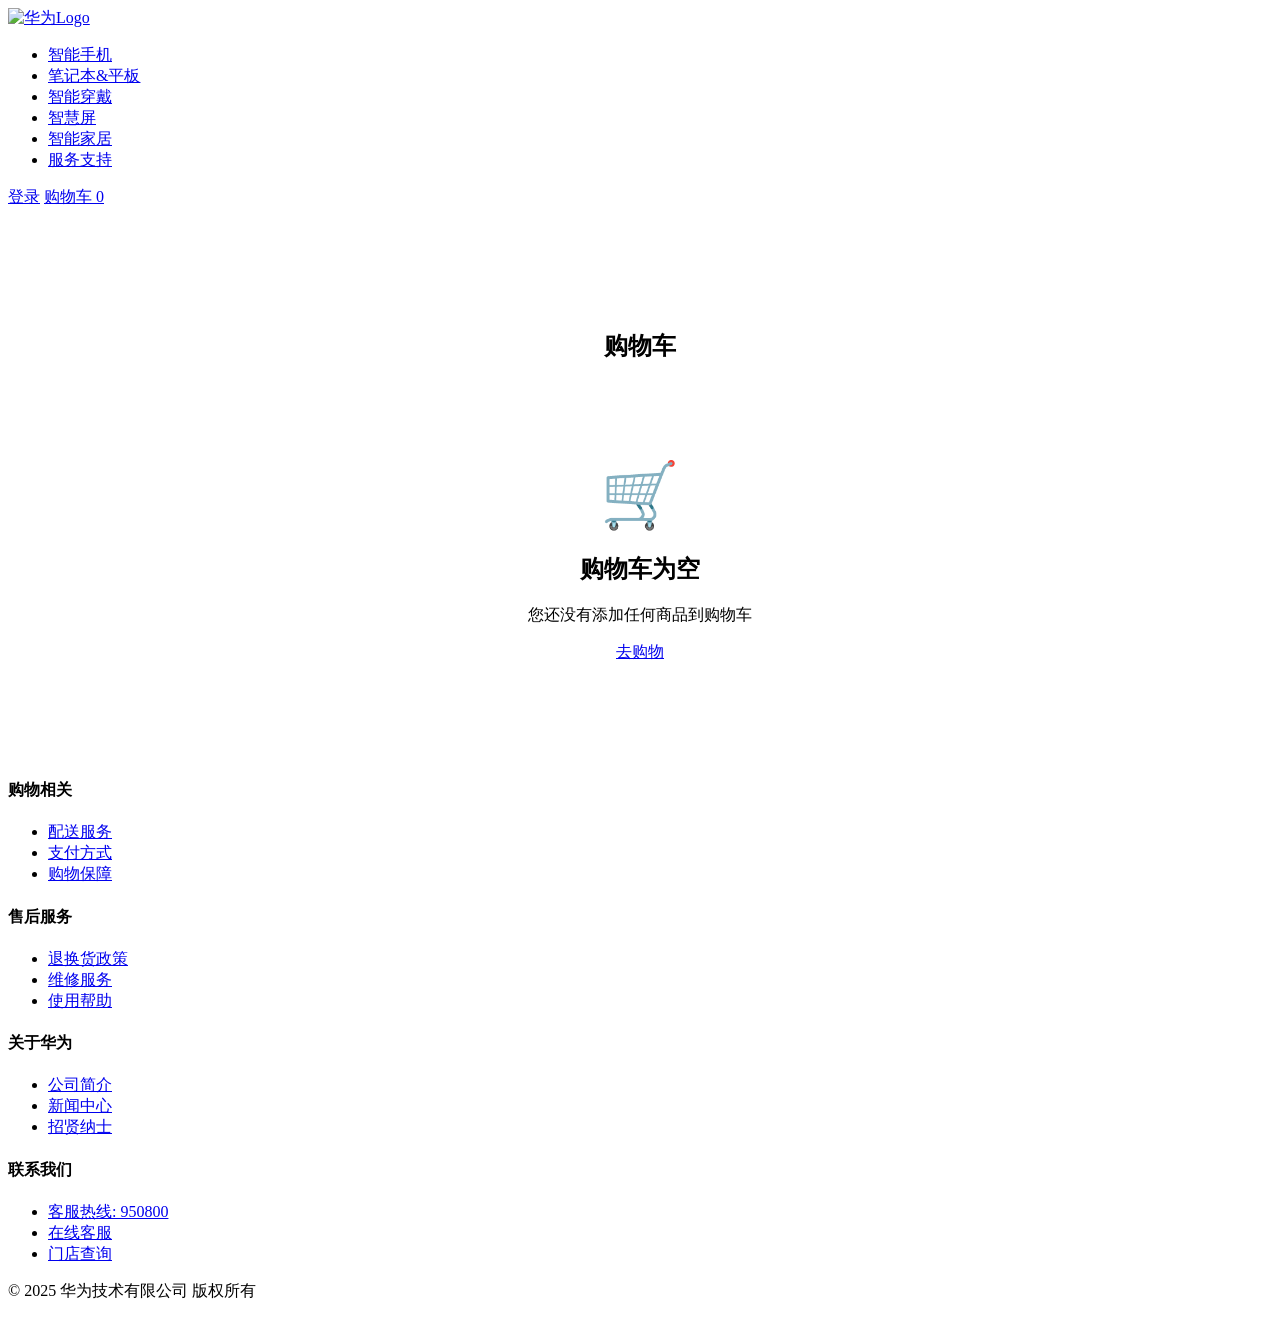
==== cart.html @ 088b1b1e "Add files via upload" ====
<!DOCTYPE html>
<html lang="zh-CN">
<head>
    <meta charset="UTF-8">
    <meta name="viewport" content="width=device-width, initial-scale=1.0">
    <title>购物车 - 华为官方商城</title>
    <link rel="stylesheet" href="css/style.css">
    <link rel="stylesheet" href="css/header.css">
    <link rel="stylesheet" href="css/responsive.css">
    <link rel="icon" href="images/favicon.ico">
    <style>
        .cart-container {
            margin-top: 70px;
            padding: 2rem 0;
        }
        
        .cart-header {
            text-align: center;
            margin-bottom: 2rem;
        }
        
        .cart-content {
            display: grid;
            grid-template-columns: 2fr 1fr;
            gap: 2rem;
        }
        
        .cart-items {
            background: white;
            border-radius: 12px;
            padding: 2rem;
            box-shadow: 0 5px 15px rgba(0,0,0,0.1);
        }
        
        .cart-item {
            display: grid;
            grid-template-columns: 100px 1fr auto auto;
            gap: 1rem;
            padding: 1.5rem 0;
            border-bottom: 1px solid #eee;
            align-items: center;
        }
        
        .cart-item:last-child {
            border-bottom: none;
        }
        
        .item-image {
            width: 100px;
            height: 100px;
            background: #f8f9fa;
            border-radius: 8px;
            display: flex;
            align-items: center;
            justify-content: center;
        }
        
        .item-image img {
            max-width: 80%;
            max-height: 80%;
            object-fit: contain;
        }
        
        .item-details h3 {
            margin-bottom: 0.5rem;
            color: #333;
        }
        
        .item-details p {
            color: #666;
            margin: 0.2rem 0;
        }
        
        .quantity-controls {
            display: flex;
            align-items: center;
            gap: 0.5rem;
        }
        
        .quantity-btn {
            width: 30px;
            height: 30px;
            border: 1px solid #ddd;
            background: white;
            border-radius: 4px;
            cursor: pointer;
            display: flex;
            align-items: center;
            justify-content: center;
        }
        
        .quantity-input {
            width: 50px;
            text-align: center;
            border: 1px solid #ddd;
            border-radius: 4px;
            padding: 0.3rem;
        }
        
        .item-price {
            font-weight: bold;
            color: #c7000a;
            font-size: 1.2rem;
        }
        
        .remove-btn {
            color: #999;
            background: none;
            border: none;
            cursor: pointer;
            font-size: 1.2rem;
        }
        
        .cart-summary {
            background: white;
            border-radius: 12px;
            padding: 2rem;
            box-shadow: 0 5px 15px rgba(0,0,0,0.1);
            height: fit-content;
            position: sticky;
            top: 100px;
        }
        
        .summary-row {
            display: flex;
            justify-content: space-between;
            margin-bottom: 1rem;
            padding-bottom: 1rem;
            border-bottom: 1px solid #eee;
        }
        
        .summary-total {
            font-size: 1.5rem;
            font-weight: bold;
            color: #c7000a;
        }
        
        .checkout-btn {
            width: 100%;
            padding: 1rem;
            background: #c7000a;
            color: white;
            border: none;
            border-radius: 8px;
            font-size: 1.1rem;
            font-weight: bold;
            cursor: pointer;
            margin-top: 1rem;
            transition: all 0.3s ease;
        }
        
        .checkout-btn:hover {
            background: #a80008;
            transform: translateY(-2px);
        }
        
        .empty-cart {
            text-align: center;
            padding: 4rem 2rem;
        }
        
        .empty-cart-icon {
            font-size: 4rem;
            margin-bottom: 1rem;
        }
    </style>
</head>
<body>
    <header class="main-header">
        <div class="container">
            <div class="logo">
                <a href="index.html">
                    <img src="images/v2-7d24d51ddb74c9416b6d4f7e353fb8a5_r.png" alt="华为Logo">
                </a>
            </div>
            <nav class="main-nav">
                <ul class="nav-list">
                    <li><a href="smartphones.html">智能手机</a></li>
                    <li><a href="laptops-tablets.html">笔记本&平板</a></li>
                    <li><a href="wearables.html">智能穿戴</a></li>
                    <li><a href="smart-screen.html">智慧屏</a></li>
                    <li><a href="smart-home.html">智能家居</a></li>
                    <li><a href="support.html">服务支持</a></li>
                </ul>
            </nav>
            <div class="header-actions">
                <a href="#" class="login-btn">登录</a>
                <a href="cart.html" class="cart-btn">购物车 <span class="cart-count">0</span></a>
            </div>
            <div class="hamburger-menu">
                <span></span>
                <span></span>
                <span></span>
            </div>
        </div>
    </header>

    <section class="cart-container">
        <div class="container">
            <div class="cart-header">
                <h1>购物车</h1>
            </div>
            
            <div id="cart-content">
                <!-- 购物车内容将通过JavaScript动态生成 -->
            </div>
        </div>
    </section>

    <footer class="main-footer">
        <div class="container">
            <div class="footer-content">
                <div class="footer-section">
                    <h4>购物相关</h4>
                    <ul>
                        <li><a href="#">配送服务</a></li>
                        <li><a href="#">支付方式</a></li>
                        <li><a href="#">购物保障</a></li>
                    </ul>
                </div>
                <div class="footer-section">
                    <h4>售后服务</h4>
                    <ul>
                        <li><a href="#">退换货政策</a></li>
                        <li><a href="#">维修服务</a></li>
                        <li><a href="#">使用帮助</a></li>
                    </ul>
                </div>
                <div class="footer-section">
                    <h4>关于华为</h4>
                    <ul>
                        <li><a href="#">公司简介</a></li>
                        <li><a href="#">新闻中心</a></li>
                        <li><a href="#">招贤纳士</a></li>
                    </ul>
                </div>
                <div class="footer-section">
                    <h4>联系我们</h4>
                    <ul>
                        <li><a href="#">客服热线: 950800</a></li>
                        <li><a href="#">在线客服</a></li>
                        <li><a href="#">门店查询</a></li>
                    </ul>
                </div>
            </div>
            <div class="footer-bottom">
                <p>&copy; 2025 华为技术有限公司 版权所有</p>
            </div>
        </div>
    </footer>

    <script>
        // 购物车功能
        let cartItems = JSON.parse(localStorage.getItem('huawei_cart')) || [];
        
        function renderCart() {
            const cartContent = document.getElementById('cart-content');
            
            if (cartItems.length === 0) {
                cartContent.innerHTML = `
                    <div class="empty-cart">
                        <div class="empty-cart-icon">🛒</div>
                        <h2>购物车为空</h2>
                        <p>您还没有添加任何商品到购物车</p>
                        <a href="smartphones.html" class="cta-button" style="margin-top: 1rem;">去购物</a>
                    </div>
                `;
                return;
            }
            
            let itemsHTML = '';
            let subtotal = 0;
            
            cartItems.forEach((item, index) => {
                const itemTotal = item.price * item.quantity;
                subtotal += itemTotal;
                
                itemsHTML += `
                    <div class="cart-item">
                        <div class="item-image">
                            <img src="${item.image}" alt="${item.name}">
                        </div>
                        <div class="item-details">
                            <h3>${item.name}</h3>
                            <p>颜色：${item.color}</p>
                            <p>版本：${item.config}</p>
                        </div>
                        <div class="quantity-controls">
                            <button class="quantity-btn" onclick="updateQuantity(${index}, -1)">-</button>
                            <input type="number" class="quantity-input" value="${item.quantity}" min="1" onchange="updateQuantityInput(${index}, this.value)">
                            <button class="quantity-btn" onclick="updateQuantity(${index}, 1)">+</button>
                        </div>
                        <div class="item-price">¥${itemTotal}</div>
                        <button class="remove-btn" onclick="removeItem(${index})">×</button>
                    </div>
                `;
            });
            
            cartContent.innerHTML = `
                <div class="cart-content">
                    <div class="cart-items">
                        ${itemsHTML}
                    </div>
                    <div class="cart-summary">
                        <h3>订单摘要</h3>
                        <div class="summary-row">
                            <span>小计</span>
                            <span>¥${subtotal}</span>
                        </div>
                        <div class="summary-row">
                            <span>运费</span>
                            <span>免费</span>
                        </div>
                        <div class="summary-row">
                            <span>优惠</span>
                            <span>-¥0</span>
                        </div>
                        <div class="summary-row summary-total">
                            <span>总计</span>
                            <span>¥${subtotal}</span>
                        </div>
                        <button class="checkout-btn" onclick="checkout()">立即结算</button>
                        <div style="text-align: center; margin-top: 1rem;">
                            <a href="smartphones.html" style="color: #666; text-decoration: none;">继续购物</a>
                        </div>
                    </div>
                </div>
            `;
            
            updateCartCount();
        }
        
        function updateQuantity(index, change) {
            const newQuantity = cartItems[index].quantity + change;
            if (newQuantity < 1) return;
            
            cartItems[index].quantity = newQuantity;
            localStorage.setItem('huawei_cart', JSON.stringify(cartItems));
            renderCart();
        }
        
        function updateQuantityInput(index, value) {
            const newQuantity = parseInt(value);
            if (newQuantity < 1) return;
            
            cartItems[index].quantity = newQuantity;
            localStorage.setItem('huawei_cart', JSON.stringify(cartItems));
            renderCart();
        }
        
        function removeItem(index) {
            cartItems.splice(index, 1);
            localStorage.setItem('huawei_cart', JSON.stringify(cartItems));
            renderCart();
        }
        
        function checkout() {
            alert('结算功能将在实际项目中实现');
            // 实际项目中这里会跳转到结算页面
        }
        
        function updateCartCount() {
            const totalItems = cartItems.reduce((total, item) => total + item.quantity, 0);
            document.querySelector('.cart-count').textContent = totalItems;
        }
        
        // 初始化页面
        document.addEventListener('DOMContentLoaded', function() {
            renderCart();
        });
    </script>
</body>
</html>
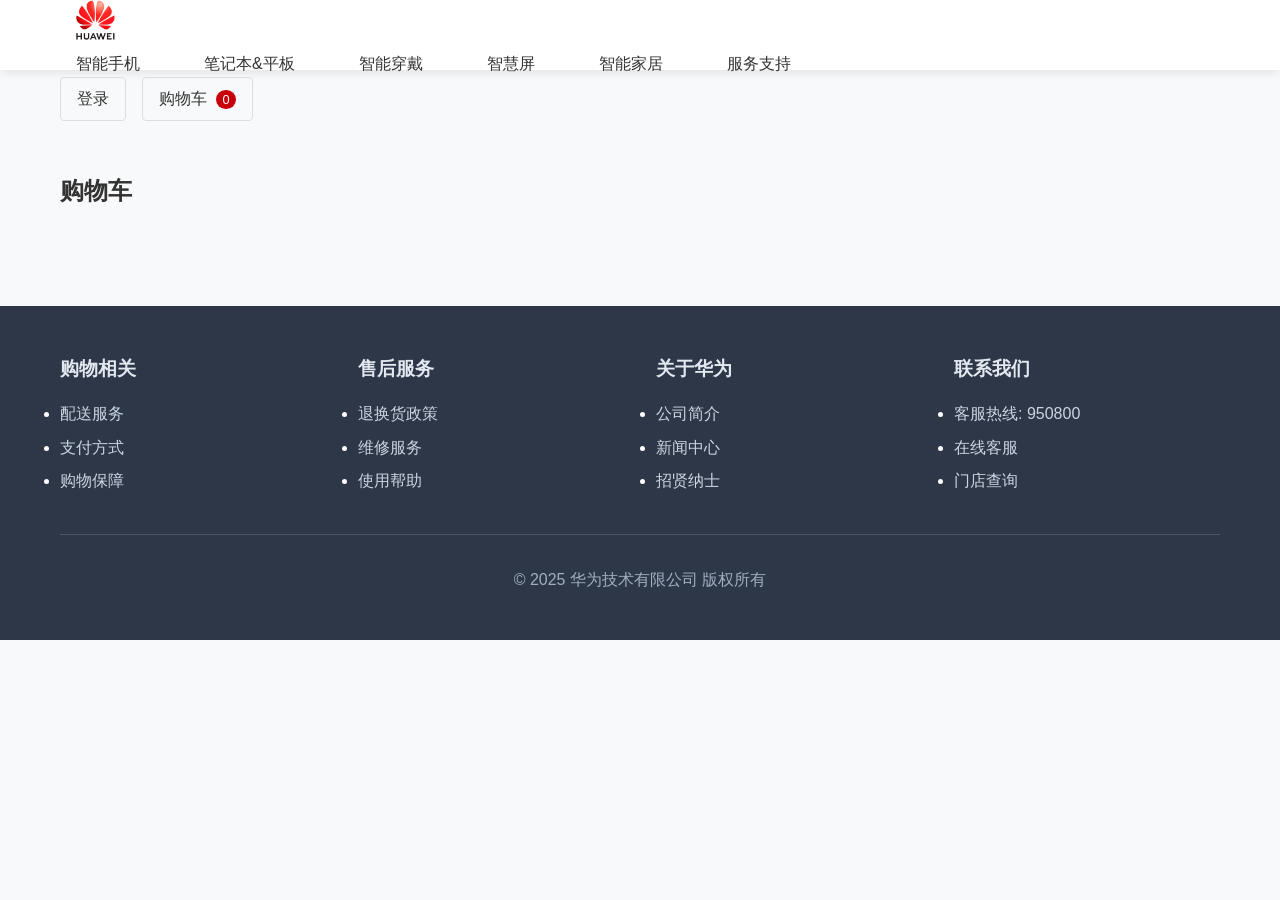
==== commit 33061436: "Update cart.html" ====
--- a/cart.html
+++ b/cart.html
@@ -9,160 +9,13 @@
     <link rel="stylesheet" href="css/responsive.css">
     <link rel="icon" href="images/favicon.ico">
     <style>
+        /* 购物车页面样式保持不变 */
         .cart-container {
             margin-top: 70px;
             padding: 2rem 0;
         }
         
-        .cart-header {
-            text-align: center;
-            margin-bottom: 2rem;
-        }
-        
-        .cart-content {
-            display: grid;
-            grid-template-columns: 2fr 1fr;
-            gap: 2rem;
-        }
-        
-        .cart-items {
-            background: white;
-            border-radius: 12px;
-            padding: 2rem;
-            box-shadow: 0 5px 15px rgba(0,0,0,0.1);
-        }
-        
-        .cart-item {
-            display: grid;
-            grid-template-columns: 100px 1fr auto auto;
-            gap: 1rem;
-            padding: 1.5rem 0;
-            border-bottom: 1px solid #eee;
-            align-items: center;
-        }
-        
-        .cart-item:last-child {
-            border-bottom: none;
-        }
-        
-        .item-image {
-            width: 100px;
-            height: 100px;
-            background: #f8f9fa;
-            border-radius: 8px;
-            display: flex;
-            align-items: center;
-            justify-content: center;
-        }
-        
-        .item-image img {
-            max-width: 80%;
-            max-height: 80%;
-            object-fit: contain;
-        }
-        
-        .item-details h3 {
-            margin-bottom: 0.5rem;
-            color: #333;
-        }
-        
-        .item-details p {
-            color: #666;
-            margin: 0.2rem 0;
-        }
-        
-        .quantity-controls {
-            display: flex;
-            align-items: center;
-            gap: 0.5rem;
-        }
-        
-        .quantity-btn {
-            width: 30px;
-            height: 30px;
-            border: 1px solid #ddd;
-            background: white;
-            border-radius: 4px;
-            cursor: pointer;
-            display: flex;
-            align-items: center;
-            justify-content: center;
-        }
-        
-        .quantity-input {
-            width: 50px;
-            text-align: center;
-            border: 1px solid #ddd;
-            border-radius: 4px;
-            padding: 0.3rem;
-        }
-        
-        .item-price {
-            font-weight: bold;
-            color: #c7000a;
-            font-size: 1.2rem;
-        }
-        
-        .remove-btn {
-            color: #999;
-            background: none;
-            border: none;
-            cursor: pointer;
-            font-size: 1.2rem;
-        }
-        
-        .cart-summary {
-            background: white;
-            border-radius: 12px;
-            padding: 2rem;
-            box-shadow: 0 5px 15px rgba(0,0,0,0.1);
-            height: fit-content;
-            position: sticky;
-            top: 100px;
-        }
-        
-        .summary-row {
-            display: flex;
-            justify-content: space-between;
-            margin-bottom: 1rem;
-            padding-bottom: 1rem;
-            border-bottom: 1px solid #eee;
-        }
-        
-        .summary-total {
-            font-size: 1.5rem;
-            font-weight: bold;
-            color: #c7000a;
-        }
-        
-        .checkout-btn {
-            width: 100%;
-            padding: 1rem;
-            background: #c7000a;
-            color: white;
-            border: none;
-            border-radius: 8px;
-            font-size: 1.1rem;
-            font-weight: bold;
-            cursor: pointer;
-            margin-top: 1rem;
-            transition: all 0.3s ease;
-        }
-        
-        .checkout-btn:hover {
-            background: #a80008;
-            transform: translateY(-2px);
-        }
-        
-        .empty-cart {
-            text-align: center;
-            padding: 4rem 2rem;
-        }
-        
-        .empty-cart-icon {
-            font-size: 4rem;
-            margin-bottom: 1rem;
-        }
+        /* ... 其他购物车样式保持不变 ... */
     </style>
 </head>
 <body>
@@ -184,7 +37,7 @@
                 </ul>
             </nav>
             <div class="header-actions">
-                <a href="#" class="login-btn">登录</a>
+                <a href="login.html" class="login-btn">登录</a>
                 <a href="cart.html" class="cart-btn">购物车 <span class="cart-count">0</span></a>
             </div>
             <div class="hamburger-menu">
@@ -249,125 +102,6 @@
         </div>
     </footer>
 
-    <script>
-        // 购物车功能
-        let cartItems = JSON.parse(localStorage.getItem('huawei_cart')) || [];
-        
-        function renderCart() {
-            const cartContent = document.getElementById('cart-content');
-            
-            if (cartItems.length === 0) {
-                cartContent.innerHTML = `
-                    <div class="empty-cart">
-                        <div class="empty-cart-icon">🛒</div>
-                        <h2>购物车为空</h2>
-                        <p>您还没有添加任何商品到购物车</p>
-                        <a href="smartphones.html" class="cta-button" style="margin-top: 1rem;">去购物</a>
-                    </div>
-                `;
-                return;
-            }
-            
-            let itemsHTML = '';
-            let subtotal = 0;
-            
-            cartItems.forEach((item, index) => {
-                const itemTotal = item.price * item.quantity;
-                subtotal += itemTotal;
-                
-                itemsHTML += `
-                    <div class="cart-item">
-                        <div class="item-image">
-                            <img src="${item.image}" alt="${item.name}">
-                        </div>
-                        <div class="item-details">
-                            <h3>${item.name}</h3>
-                            <p>颜色：${item.color}</p>
-                            <p>版本：${item.config}</p>
-                        </div>
-                        <div class="quantity-controls">
-                            <button class="quantity-btn" onclick="updateQuantity(${index}, -1)">-</button>
-                            <input type="number" class="quantity-input" value="${item.quantity}" min="1" onchange="updateQuantityInput(${index}, this.value)">
-                            <button class="quantity-btn" onclick="updateQuantity(${index}, 1)">+</button>
-                        </div>
-                        <div class="item-price">¥${itemTotal}</div>
-                        <button class="remove-btn" onclick="removeItem(${index})">×</button>
-                    </div>
-                `;
-            });
-            
-            cartContent.innerHTML = `
-                <div class="cart-content">
-                    <div class="cart-items">
-                        ${itemsHTML}
-                    </div>
-                    <div class="cart-summary">
-                        <h3>订单摘要</h3>
-                        <div class="summary-row">
-                            <span>小计</span>
-                            <span>¥${subtotal}</span>
-                        </div>
-                        <div class="summary-row">
-                            <span>运费</span>
-                            <span>免费</span>
-                        </div>
-                        <div class="summary-row">
-                            <span>优惠</span>
-                            <span>-¥0</span>
-                        </div>
-                        <div class="summary-row summary-total">
-                            <span>总计</span>
-                            <span>¥${subtotal}</span>
-                        </div>
-                        <button class="checkout-btn" onclick="checkout()">立即结算</button>
-                        <div style="text-align: center; margin-top: 1rem;">
-                            <a href="smartphones.html" style="color: #666; text-decoration: none;">继续购物</a>
-                        </div>
-                    </div>
-                </div>
-            `;
-            
-            updateCartCount();
-        }
-        
-        function updateQuantity(index, change) {
-            const newQuantity = cartItems[index].quantity + change;
-            if (newQuantity < 1) return;
-            
-            cartItems[index].quantity = newQuantity;
-            localStorage.setItem('huawei_cart', JSON.stringify(cartItems));
-            renderCart();
-        }
-        
-        function updateQuantityInput(index, value) {
-            const newQuantity = parseInt(value);
-            if (newQuantity < 1) return;
-            
-            cartItems[index].quantity = newQuantity;
-            localStorage.setItem('huawei_cart', JSON.stringify(cartItems));
-            renderCart();
-        }
-        
-        function removeItem(index) {
-            cartItems.splice(index, 1);
-            localStorage.setItem('huawei_cart', JSON.stringify(cartItems));
-            renderCart();
-        }
-        
-        function checkout() {
-            alert('结算功能将在实际项目中实现');
-            // 实际项目中这里会跳转到结算页面
-        }
-        
-        function updateCartCount() {
-            const totalItems = cartItems.reduce((total, item) => total + item.quantity, 0);
-            document.querySelector('.cart-count').textContent = totalItems;
-        }
-        
-        // 初始化页面
-        document.addEventListener('DOMContentLoaded', function() {
-            renderCart();
-        });
-    </script>
+    <script src="js/script.js"></script>
 </body>
-</html>+</html>
--- a/css/style.css
+++ b/css/style.css
@@ -0,0 +1,232 @@
+/* 基础样式 */
+* { margin: 0; padding: 0; box-sizing: border-box; }
+body { 
+    font-family: Arial, sans-serif; 
+    line-height: 1.6;
+    color: #333;
+    background: #f8f9fa;
+    padding-top: 70px;
+}
+.container { 
+    max-width: 1200px; 
+    margin: 0 auto; 
+    padding: 0 20px; 
+}
+
+/* 头部样式 */
+.main-header {
+    background: white;
+    box-shadow: 0 2px 10px rgba(0,0,0,0.1);
+    position: fixed;
+    top: 0;
+    width: 100%;
+    z-index: 1000;
+    height: 70px;
+}
+.header-container {
+    display: flex;
+    align-items: center;
+    justify-content: space-between;
+    height: 70px;
+}
+.logo { 
+    font-size: 24px; 
+    font-weight: bold; 
+    color: #c7000a; 
+}
+.nav-list { 
+    display: flex; 
+    list-style: none; 
+    gap: 2rem; 
+}
+.nav-list a { 
+    text-decoration: none; 
+    color: #333; 
+    font-weight: 500; 
+    transition: color 0.3s;
+}
+.nav-list a:hover { 
+    color: #c7000a; 
+}
+.nav-list a.active {
+    color: #c7000a;
+    font-weight: bold;
+}
+.header-actions { 
+    display: flex; 
+    gap: 1rem; 
+}
+.login-btn, .cart-btn {
+    padding: 8px 16px;
+    text-decoration: none;
+    border: 1px solid #ddd;
+    border-radius: 4px;
+    color: #333;
+    transition: all 0.3s;
+}
+.login-btn:hover, .cart-btn:hover {
+    border-color: #c7000a;
+    color: #c7000a;
+}
+
+/* 主横幅 */
+.hero-banner {
+    background: linear-gradient(135deg, #c7000a 0%, #a80008 100%);
+    color: white;
+    padding: 4rem 2rem;
+    border-radius: 12px;
+    text-align: center;
+    margin: 2rem 0;
+}
+.hero-banner h1 {
+    font-size: 3rem;
+    margin-bottom: 1rem;
+}
+.hero-banner p {
+    font-size: 1.2rem;
+    margin-bottom: 2rem;
+    opacity: 0.9;
+}
+.cta-button {
+    display: inline-block;
+    background: white;
+    color: #c7000a;
+    padding: 12px 24px;
+    border-radius: 6px;
+    font-weight: 600;
+    transition: all 0.3s;
+}
+.cta-button:hover {
+    transform: translateY(-2px);
+    box-shadow: 0 5px 15px rgba(0,0,0,0.2);
+}
+
+/* 产品网格 */
+.section-title {
+    text-align: center;
+    font-size: 2.5rem;
+    margin: 3rem 0 2rem;
+    color: #333;
+}
+.products-grid {
+    display: grid;
+    grid-template-columns: repeat(auto-fit, minmax(280px, 1fr));
+    gap: 2rem;
+    margin: 2rem 0;
+}
+.product-card {
+    background: white;
+    border-radius: 12px;
+    overflow: hidden;
+    box-shadow: 0 5px 15px rgba(0,0,0,0.1);
+    transition: all 0.3s;
+}
+.product-card:hover {
+    transform: translateY(-5px);
+    box-shadow: 0 10px 25px rgba(0,0,0,0.15);
+}
+.product-image {
+    width: 100%;
+    height: 200px;
+    background: linear-gradient(135deg, #f8f9fa, #e9ecef);
+    display: flex;
+    align-items: center;
+    justify-content: center;
+}
+.product-image img {
+    max-width: 80%;
+    max-height: 80%;
+    object-fit: contain;
+}
+.product-info {
+    padding: 1.5rem;
+}
+.product-info h3 {
+    margin-bottom: 0.5rem;
+    color: #333;
+    font-size: 1.3rem;
+}
+.product-info p {
+    color: #666;
+    margin-bottom: 1rem;
+    line-height: 1.5;
+}
+.price {
+    font-size: 1.5rem;
+    color: #c7000a;
+    font-weight: bold;
+    margin-bottom: 1rem;
+}
+
+/* 页脚 */
+.main-footer {
+    background: #2d3748;
+    color: white;
+    padding: 3rem 0;
+    margin-top: 4rem;
+}
+.footer-content {
+    display: grid;
+    grid-template-columns: repeat(auto-fit, minmax(200px, 1fr));
+    gap: 2rem;
+}
+.footer-section h4 {
+    margin-bottom: 1rem;
+    color: #e2e8f0;
+    font-size: 1.2rem;
+}
+.footer-section li {
+    margin-bottom: 0.5rem;
+}
+.footer-section a {
+    color: #cbd5e0;
+    text-decoration: none;
+    transition: color 0.3s;
+}
+.footer-section a:hover {
+    color: white;
+}
+.footer-bottom {
+    border-top: 1px solid #4a5568;
+    margin-top: 2rem;
+    padding-top: 2rem;
+    text-align: center;
+    color: #a0aec0;
+}
+
+/* 响应式设计 */
+@media (max-width: 768px) {
+    .nav-list {
+        gap: 1rem;
+    }
+    .nav-list a {
+        padding: 0.3rem 0.7rem;
+        font-size: 0.9rem;
+    }
+    .hero-banner h1 {
+        font-size: 2rem;
+    }
+    .hero-banner p {
+        font-size: 1rem;
+    }
+    .section-title {
+        font-size: 2rem;
+    }
+}
+
+@media (max-width: 480px) {
+    .header-container {
+        flex-direction: column;
+        height: auto;
+        padding: 1rem 0;
+    }
+    .nav-list {
+        margin: 1rem 0;
+        flex-wrap: wrap;
+        justify-content: center;
+    }
+    body {
+        padding-top: 120px;
+    }
+}
+Add style.css
--- a/css/header.css
+++ b/css/header.css
@@ -0,0 +1,152 @@
+/* 头部导航专用样式 */
+.main-header {
+    background: white;
+    box-shadow: 0 2px 10px rgba(0,0,0,0.1);
+    position: fixed;
+    top: 0;
+    width: 100%;
+    z-index: 1000;
+    height: 70px;
+}
+
+.header-container {
+    max-width: 1200px;
+    margin: 0 auto;
+    padding: 0 20px;
+    display: flex;
+    align-items: center;
+    justify-content: space-between;
+    height: 70px;
+}
+
+.logo {
+    font-size: 24px;
+    font-weight: bold;
+    color: #c7000a;
+}
+
+.logo img {
+    height: 40px;
+    width: auto;
+    transition: transform 0.3s;
+}
+
+.logo img:hover {
+    transform: scale(1.05);
+}
+
+.nav-list {
+    display: flex;
+    list-style: none;
+    gap: 2rem;
+}
+
+.nav-list a {
+    text-decoration: none;
+    color: #333;
+    font-weight: 500;
+    transition: all 0.3s;
+    padding: 0.5rem 1rem;
+    border-radius: 4px;
+    position: relative;
+}
+
+.nav-list a:hover {
+    color: #c7000a;
+    background: rgba(199, 0, 10, 0.05);
+}
+
+.nav-list a.active {
+    color: #c7000a;
+    background: rgba(199, 0, 10, 0.1);
+    font-weight: 600;
+}
+
+.nav-list a.active::after {
+    content: '';
+    position: absolute;
+    bottom: -2px;
+    left: 1rem;
+    right: 1rem;
+    height: 2px;
+    background: #c7000a;
+}
+
+.header-actions {
+    display: flex;
+    gap: 1rem;
+    align-items: center;
+}
+
+.login-btn, .cart-btn {
+    padding: 8px 16px;
+    text-decoration: none;
+    border: 1px solid #ddd;
+    border-radius: 4px;
+    color: #333;
+    transition: all 0.3s;
+    font-weight: 500;
+}
+
+.login-btn:hover, .cart-btn:hover {
+    border-color: #c7000a;
+    color: #c7000a;
+    transform: translateY(-1px);
+}
+
+.cart-count {
+    background: #c7000a;
+    color: white;
+    border-radius: 50%;
+    padding: 2px 6px;
+    font-size: 0.8rem;
+    margin-left: 5px;
+}
+
+/* 汉堡菜单（移动端） */
+.hamburger-menu {
+    display: none;
+    flex-direction: column;
+    gap: 4px;
+    cursor: pointer;
+}
+
+.hamburger-menu span {
+    width: 25px;
+    height: 3px;
+    background: #333;
+    transition: all 0.3s;
+}
+
+/* 移动端导航 */
+@media (max-width: 768px) {
+    .nav-list {
+        display: none;
+        position: absolute;
+        top: 100%;
+        left: 0;
+        right: 0;
+        background: white;
+        flex-direction: column;
+        padding: 1rem;
+        box-shadow: 0 5px 15px rgba(0,0,0,0.1);
+    }
+    
+    .nav-list.active {
+        display: flex;
+    }
+    
+    .hamburger-menu {
+        display: flex;
+    }
+    
+    .header-actions {
+        gap: 0.5rem;
+    }
+    
+    .login-btn, .cart-btn {
+        padding: 6px 12px;
+        font-size: 0.9rem;
+    }
+}
+Add header styles
--- a/css/responsive.css
+++ b/css/responsive.css
@@ -0,0 +1,212 @@
+/* 响应式设计 */
+/* 手机端样式 */
+@media (max-width: 768px) {
+    /* 通用容器调整 */
+    .container {
+        padding: 0 15px;
+    }
+    
+    /* 产品网格调整 */
+    .products-grid {
+        grid-template-columns: repeat(auto-fit, minmax(250px, 1fr));
+        gap: 1.5rem;
+    }
+    
+    .product-card {
+        margin-bottom: 1rem;
+    }
+    
+    /* 文字大小调整 */
+    .section-title {
+        font-size: 2rem;
+        margin: 2rem 0 1.5rem;
+    }
+    
+    .product-info h3 {
+        font-size: 1.2rem;
+    }
+    
+    .price {
+        font-size: 1.3rem;
+    }
+    
+    /* 页脚调整 */
+    .footer-content {
+        grid-template-columns: 1fr;
+        gap: 2rem;
+        text-align: center;
+    }
+    
+    .footer-section {
+        margin-bottom: 1rem;
+    }
+    
+    /* 表单元素调整 */
+    .form-input {
+        padding: 0.8rem;
+    }
+    
+    .cta-button {
+        padding: 10px 20px;
+        font-size: 1rem;
+    }
+    
+    /* 登录卡片调整 */
+    .login-card {
+        padding: 2rem 1.5rem;
+        margin: 0 1rem;
+    }
+    
+    /* 购物车调整 */
+    .cart-content {
+        grid-template-columns: 1fr;
+        gap: 1.5rem;
+    }
+    
+    .cart-item {
+        grid-template-columns: 80px 1fr auto;
+        gap: 0.8rem;
+        padding: 1rem 0;
+    }
+    
+    .item-image {
+        width: 80px;
+        height: 80px;
+    }
+}
+
+/* 小屏手机样式 */
+@media (max-width: 480px) {
+    /* 更小的产品网格 */
+    .products-grid {
+        grid-template-columns: 1fr;
+        gap: 1rem;
+    }
+    
+    /* 文字进一步缩小 */
+    .section-title {
+        font-size: 1.8rem;
+    }
+    
+    .hero-banner h1 {
+        font-size: 2rem;
+    }
+    
+    .hero-banner p {
+        font-size: 1rem;
+    }
+    
+    /* 导航进一步调整 */
+    .nav-list {
+        gap: 0.5rem;
+    }
+    
+    .nav-list a {
+        padding: 0.3rem 0.7rem;
+        font-size: 0.9rem;
+    }
+    
+    /* 按钮调整 */
+    .cta-button {
+        padding: 8px 16px;
+        font-size: 0.9rem;
+    }
+    
+    /* 登录表单调整 */
+    .login-card {
+        padding: 1.5rem 1rem;
+    }
+    
+    .social-login {
+        flex-direction: column;
+    }
+    
+    .remember-forgot {
+        flex-direction: column;
+        align-items: flex-start;
+        gap: 1rem;
+    }
+    
+    /* 购物车项目调整 */
+    .cart-item {
+        grid-template-columns: 60px 1fr;
+        grid-template-rows: auto auto;
+        gap: 0.5rem;
+    }
+    
+    .quantity-controls {
+        grid-column: 1 / -1;
+        justify-content: center;
+        margin-top: 0.5rem;
+    }
+    
+    .item-price {
+        text-align: right;
+    }
+}
+
+/* 平板端样式 */
+@media (min-width: 769px) and (max-width: 1024px) {
+    .products-grid {
+        grid-template-columns: repeat(auto-fit, minmax(250px, 1fr));
+        gap: 1.5rem;
+    }
+    
+    .container {
+        padding: 0 30px;
+    }
+    
+    .nav-list {
+        gap: 1.5rem;
+    }
+}
+
+/* 大屏显示器样式 */
+@media (min-width: 1200px) {
+    .container {
+        max-width: 1200px;
+    }
+}
+
+/* 打印样式 */
+@media print {
+    .main-header,
+    .main-footer,
+    .cta-button {
+        display: none;
+    }
+    
+    body {
+        padding-top: 0;
+        background: white;
+        color: black;
+    }
+    
+    .product-card {
+        break-inside: avoid;
+        box-shadow: none;
+        border: 1px solid #ddd;
+    }
+}
+
+/* 高对比度模式支持 */
+@media (prefers-contrast: high) {
+    .product-card {
+        border: 2px solid #000;
+    }
+    
+    .cta-button {
+        background: #000;
+        color: #fff;
+        border: 2px solid #000;
+    }
+}
+
+/* 减少动画模式 */
+@media (prefers-reduced-motion: reduce) {
+    * {
+        animation-duration: 0.01ms !important;
+        animation-iteration-count: 1 !important;
+        transition-duration: 0.01ms !important;
+    }
+}
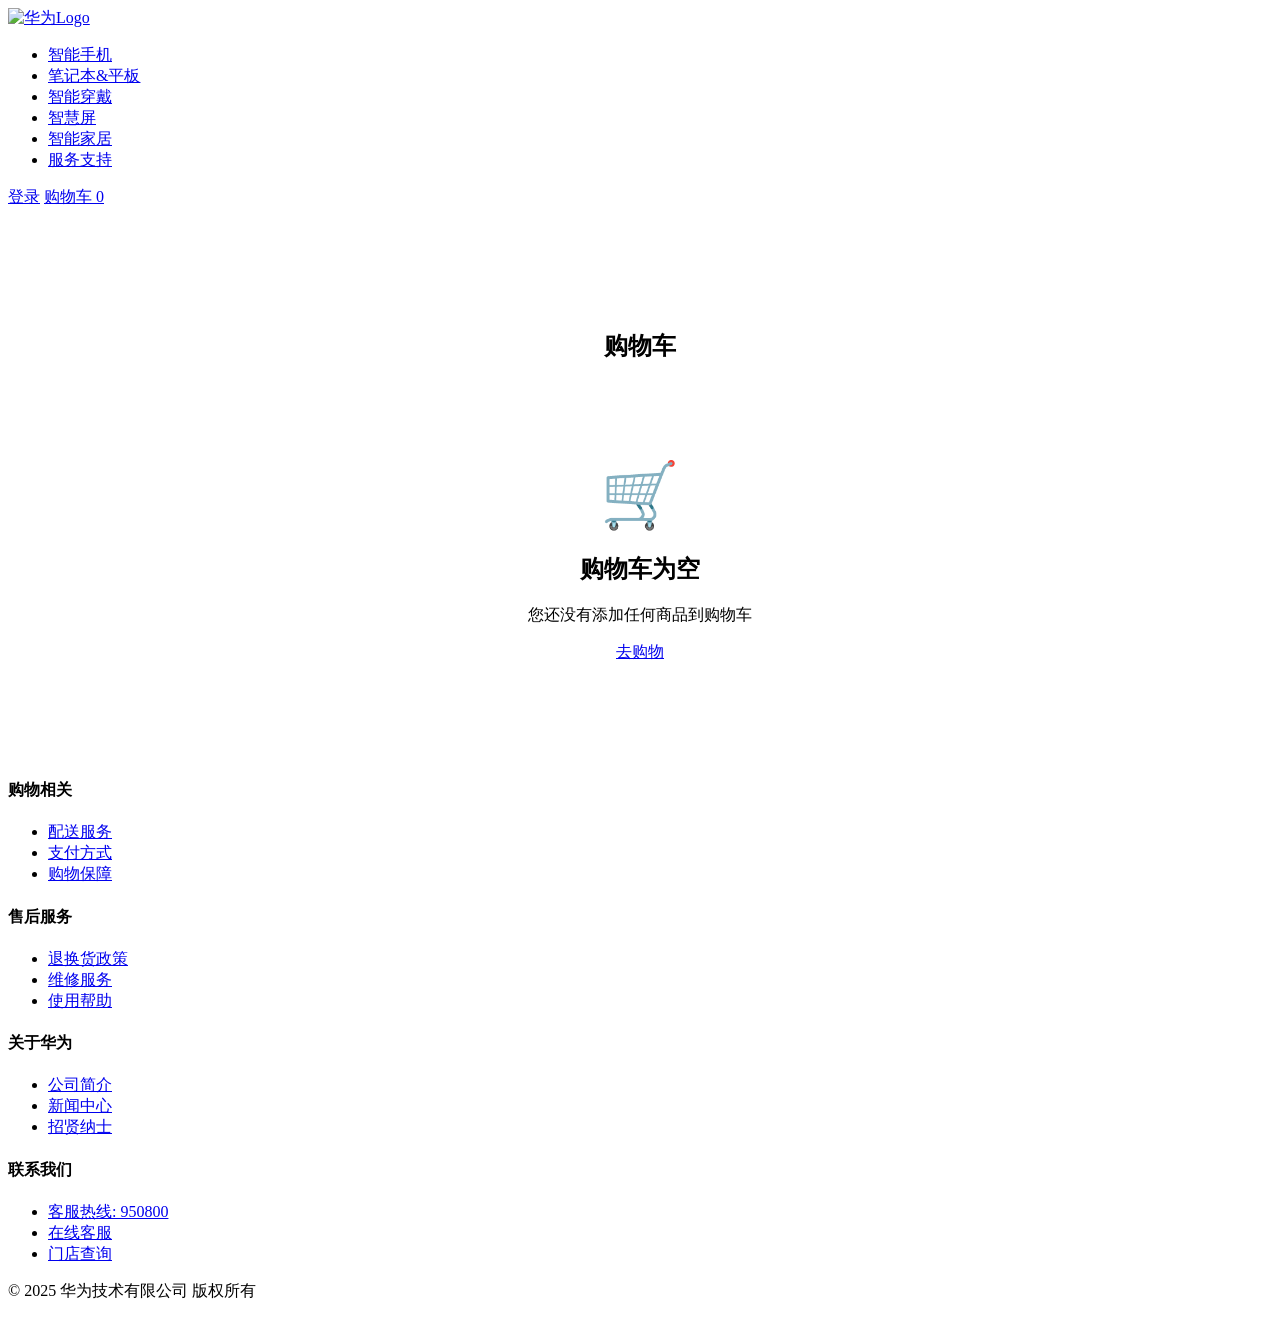
==== commit 09cb2e21: "Update cart.html" ====
--- a/cart.html
+++ b/cart.html
@@ -4,18 +4,163 @@
     <meta charset="UTF-8">
     <meta name="viewport" content="width=device-width, initial-scale=1.0">
     <title>购物车 - 华为官方商城</title>
-    <link rel="stylesheet" href="css/style.css">
-    <link rel="stylesheet" href="css/header.css">
-    <link rel="stylesheet" href="css/responsive.css">
-    <link rel="icon" href="images/favicon.ico">
+    <link rel="stylesheet" href="/myweb/main.css">
+    <link rel="icon" href="/myweb/images/favicon.ico">
     <style>
-        /* 购物车页面样式保持不变 */
         .cart-container {
             margin-top: 70px;
             padding: 2rem 0;
         }
         
-        /* ... 其他购物车样式保持不变 ... */
+        .cart-header {
+            text-align: center;
+            margin-bottom: 2rem;
+        }
+        
+        .cart-content {
+            display: grid;
+            grid-template-columns: 2fr 1fr;
+            gap: 2rem;
+        }
+        
+        .cart-items {
+            background: white;
+            border-radius: 12px;
+            padding: 2rem;
+            box-shadow: 0 5px 15px rgba(0,0,0,0.1);
+        }
+        
+        .cart-item {
+            display: grid;
+            grid-template-columns: 100px 1fr auto auto;
+            gap: 1rem;
+            padding: 1.5rem 0;
+            border-bottom: 1px solid #eee;
+            align-items: center;
+        }
+        
+        .cart-item:last-child {
+            border-bottom: none;
+        }
+        
+        .item-image {
+            width: 100px;
+            height: 100px;
+            background: #f8f9fa;
+            border-radius: 8px;
+            display: flex;
+            align-items: center;
+            justify-content: center;
+        }
+        
+        .item-image img {
+            max-width: 80%;
+            max-height: 80%;
+            object-fit: contain;
+        }
+        
+        .item-details h3 {
+            margin-bottom: 0.5rem;
+            color: #333;
+        }
+        
+        .item-details p {
+            color: #666;
+            margin: 0.2rem 0;
+        }
+        
+        .quantity-controls {
+            display: flex;
+            align-items: center;
+            gap: 0.5rem;
+        }
+        
+        .quantity-btn {
+            width: 30px;
+            height: 30px;
+            border: 1px solid #ddd;
+            background: white;
+            border-radius: 4px;
+            cursor: pointer;
+            display: flex;
+            align-items: center;
+            justify-content: center;
+        }
+        
+        .quantity-input {
+            width: 50px;
+            text-align: center;
+            border: 1px solid #ddd;
+            border-radius: 4px;
+            padding: 0.3rem;
+        }
+        
+        .item-price {
+            font-weight: bold;
+            color: #c7000a;
+            font-size: 1.2rem;
+        }
+        
+        .remove-btn {
+            color: #999;
+            background: none;
+            border: none;
+            cursor: pointer;
+            font-size: 1.2rem;
+        }
+        
+        .cart-summary {
+            background: white;
+            border-radius: 12px;
+            padding: 2rem;
+            box-shadow: 0 5px 15px rgba(0,0,0,0.1);
+            height: fit-content;
+            position: sticky;
+            top: 100px;
+        }
+        
+        .summary-row {
+            display: flex;
+            justify-content: space-between;
+            margin-bottom: 1rem;
+            padding-bottom: 1rem;
+            border-bottom: 1px solid #eee;
+        }
+        
+        .summary-total {
+            font-size: 1.5rem;
+            font-weight: bold;
+            color: #c7000a;
+        }
+        
+        .checkout-btn {
+            width: 100%;
+            padding: 1rem;
+            background: #c7000a;
+            color: white;
+            border: none;
+            border-radius: 8px;
+            font-size: 1.1rem;
+            font-weight: bold;
+            cursor: pointer;
+            margin-top: 1rem;
+            transition: all 0.3s ease;
+        }
+        
+        .checkout-btn:hover {
+            background: #a80008;
+            transform: translateY(-2px);
+        }
+        
+        .empty-cart {
+            text-align: center;
+            padding: 4rem 2rem;
+        }
+        
+        .empty-cart-icon {
+            font-size: 4rem;
+            margin-bottom: 1rem;
+        }
     </style>
 </head>
 <body>
@@ -23,7 +168,7 @@
         <div class="container">
             <div class="logo">
                 <a href="index.html">
-                    <img src="images/v2-7d24d51ddb74c9416b6d4f7e353fb8a5_r.png" alt="华为Logo">
+                    <img src="/myweb/images/v2-7d24d51ddb74c9416b6d4f7e353fb8a5_r.png" alt="华为Logo">
                 </a>
             </div>
             <nav class="main-nav">
@@ -102,6 +247,126 @@
         </div>
     </footer>
 
-    <script src="js/script.js"></script>
+    <script src="/myweb/main.js"></script>
+    <script>
+        // 购物车功能
+        let cartItems = JSON.parse(localStorage.getItem('huawei_cart')) || [];
+        
+        function renderCart() {
+            const cartContent = document.getElementById('cart-content');
+            
+            if (cartItems.length === 0) {
+                cartContent.innerHTML = `
+                    <div class="empty-cart">
+                        <div class="empty-cart-icon">🛒</div>
+                        <h2>购物车为空</h2>
+                        <p>您还没有添加任何商品到购物车</p>
+                        <a href="/myweb/smartphones.html" class="cta-button" style="margin-top: 1rem;">去购物</a>
+                    </div>
+                `;
+                return;
+            }
+            
+            let itemsHTML = '';
+            let subtotal = 0;
+            
+            cartItems.forEach((item, index) => {
+                const itemTotal = item.price * item.quantity;
+                subtotal += itemTotal;
+                
+                itemsHTML += `
+                    <div class="cart-item">
+                        <div class="item-image">
+                            <img src="${item.image}" alt="${item.name}">
+                        </div>
+                        <div class="item-details">
+                            <h3>${item.name}</h3>
+                            <p>颜色：${item.color}</p>
+                            <p>版本：${item.config}</p>
+                        </div>
+                        <div class="quantity-controls">
+                            <button class="quantity-btn" onclick="updateQuantity(${index}, -1)">-</button>
+                            <input type="number" class="quantity-input" value="${item.quantity}" min="1" onchange="updateQuantityInput(${index}, this.value)">
+                            <button class="quantity-btn" onclick="updateQuantity(${index}, 1)">+</button>
+                        </div>
+                        <div class="item-price">¥${itemTotal}</div>
+                        <button class="remove-btn" onclick="removeItem(${index})">×</button>
+                    </div>
+                `;
+            });
+            
+            cartContent.innerHTML = `
+                <div class="cart-content">
+                    <div class="cart-items">
+                        ${itemsHTML}
+                    </div>
+                    <div class="cart-summary">
+                        <h3>订单摘要</h3>
+                        <div class="summary-row">
+                            <span>小计</span>
+                            <span>¥${subtotal}</span>
+                        </div>
+                        <div class="summary-row">
+                            <span>运费</span>
+                            <span>免费</span>
+                        </div>
+                        <div class="summary-row">
+                            <span>优惠</span>
+                            <span>-¥0</span>
+                        </div>
+                        <div class="summary-row summary-total">
+                            <span>总计</span>
+                            <span>¥${subtotal}</span>
+                        </div>
+                        <button class="checkout-btn" onclick="checkout()">立即结算</button>
+                        <div style="text-align: center; margin-top: 1rem;">
+                            <a href="smartphones.html" style="color: #666; text-decoration: none;">继续购物</a>
+                        </div>
+                    </div>
+                </div>
+            `;
+            
+            updateCartCount();
+        }
+        
+        function updateQuantity(index, change) {
+            const newQuantity = cartItems[index].quantity + change;
+            if (newQuantity < 1) return;
+            
+            cartItems[index].quantity = newQuantity;
+            localStorage.setItem('huawei_cart', JSON.stringify(cartItems));
+            renderCart();
+        }
+        
+        function updateQuantityInput(index, value) {
+            const newQuantity = parseInt(value);
+            if (newQuantity < 1) return;
+            
+            cartItems[index].quantity = newQuantity;
+            localStorage.setItem('huawei_cart', JSON.stringify(cartItems));
+            renderCart();
+        }
+        
+        function removeItem(index) {
+            cartItems.splice(index, 1);
+            localStorage.setItem('huawei_cart', JSON.stringify(cartItems));
+            renderCart();
+        }
+        
+        function checkout() {
+            alert('结算功能将在实际项目中实现');
+            // 实际项目中这里会跳转到结算页面
+        }
+        
+        function updateCartCount() {
+            const totalItems = cartItems.reduce((total, item) => total + item.quantity, 0);
+            document.querySelector('.cart-count').textContent = totalItems;
+        }
+        
+        // 初始化页面
+        document.addEventListener('DOMContentLoaded', function() {
+            renderCart();
+        });
+    </script>
 </body>
 </html>
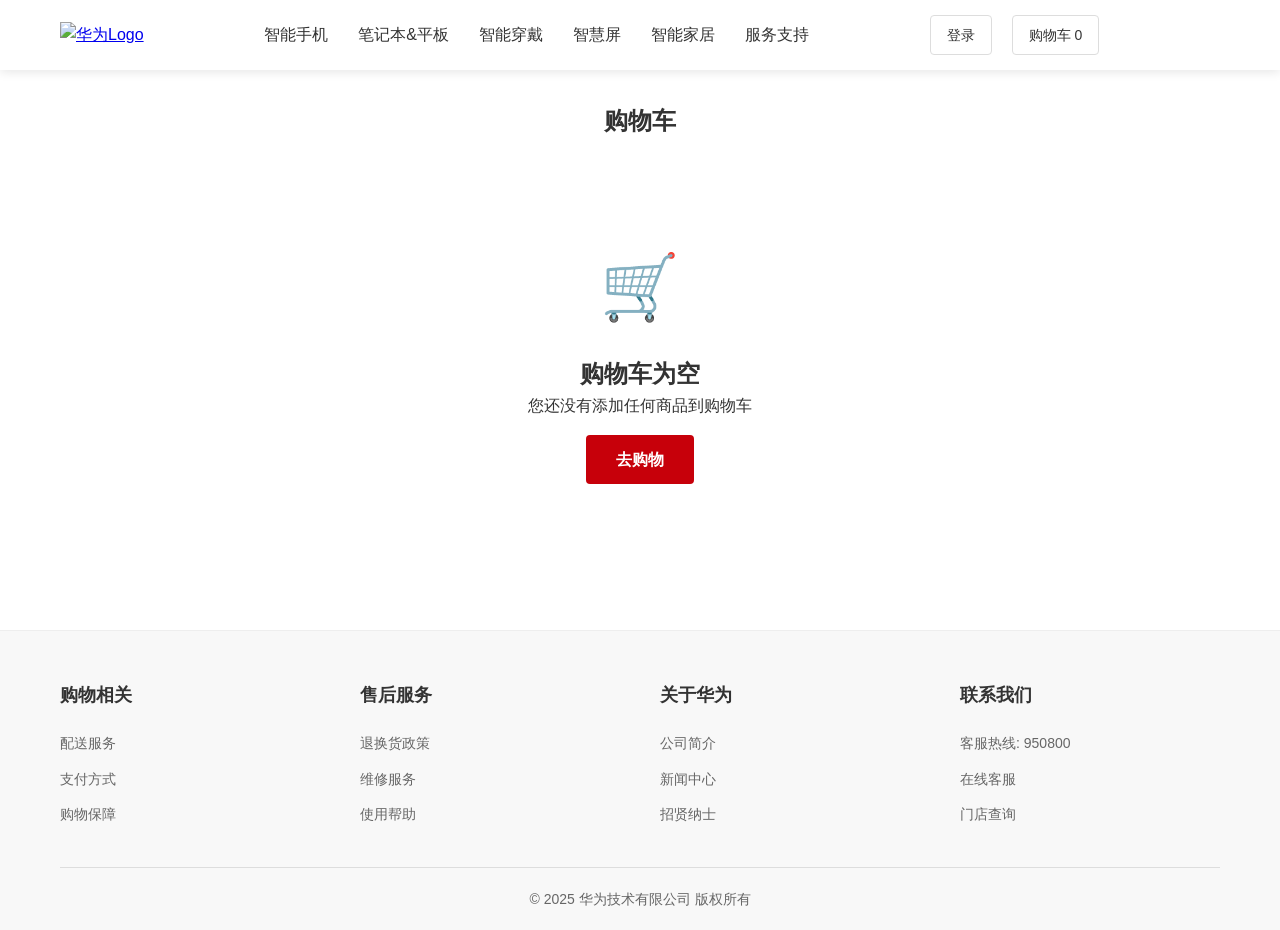
==== commit 0c36e41a: "Update cart.html" ====
--- a/cart.html
+++ b/cart.html
@@ -4,7 +4,7 @@
     <meta charset="UTF-8">
     <meta name="viewport" content="width=device-width, initial-scale=1.0">
     <title>购物车 - 华为官方商城</title>
-    <link rel="stylesheet" href="/myweb/main.css">
+    <link rel="stylesheet" href="css/main.css">
     <link rel="icon" href="/myweb/images/favicon.ico">
     <style>
         .cart-container {
@@ -370,3 +370,4 @@
     </script>
 </body>
 </html>
+
--- a/css/main.css
+++ b/css/main.css
@@ -0,0 +1,382 @@
+/* 基础重置和全局样式 */
+* {
+    margin: 0;
+    padding: 0;
+    box-sizing: border-box;
+}
+
+body {
+    font-family: 'Arial', sans-serif;
+    line-height: 1.6;
+    color: #333;
+    background-color: #fff;
+    overflow-x: hidden;
+}
+
+.container {
+    max-width: 1200px;
+    margin: 0 auto;
+    padding: 0 20px;
+}
+
+/* 头部导航样式 */
+.main-header {
+    background: #fff;
+    box-shadow: 0 2px 10px rgba(0,0,0,0.1);
+    position: fixed;
+    width: 100%;
+    top: 0;
+    z-index: 1000;
+}
+
+.main-header .container {
+    display: flex;
+    justify-content: space-between;
+    align-items: center;
+    padding: 15px 20px;
+}
+
+.logo img {
+    height: 40px;
+    width: auto;
+}
+
+.nav-list {
+    display: flex;
+    list-style: none;
+    gap: 30px;
+}
+
+.nav-list a {
+    text-decoration: none;
+    color: #333;
+    font-weight: 500;
+    transition: color 0.3s;
+    font-size: 16px;
+}
+
+.nav-list a:hover {
+    color: #c7000a;
+}
+
+.header-actions {
+    display: flex;
+    gap: 20px;
+    align-items: center;
+}
+
+.login-btn, .cart-btn {
+    text-decoration: none;
+    color: #333;
+    padding: 8px 16px;
+    border: 1px solid #ddd;
+    border-radius: 4px;
+    transition: all 0.3s;
+    font-size: 14px;
+}
+
+.login-btn:hover, .cart-btn:hover {
+    background: #f5f5f5;
+    border-color: #c7000a;
+}
+
+/* 主轮播图样式 */
+.main-banner {
+    margin-top: 70px;
+    position: relative;
+    height: 500px;
+    overflow: hidden;
+    background: #f8f8f8;
+}
+
+.banner-container {
+    position: relative;
+    height: 100%;
+}
+
+.banner-slide {
+    position: absolute;
+    top: 0;
+    left: 0;
+    width: 100%;
+    height: 100%;
+    opacity: 0;
+    transition: opacity 0.5s ease-in-out;
+}
+
+.banner-slide.active {
+    opacity: 1;
+}
+
+.banner-slide img {
+    width: 100%;
+    height: 100%;
+    object-fit: cover;
+}
+
+.banner-content {
+    position: absolute;
+    top: 50%;
+    left: 10%;
+    transform: translateY(-50%);
+    color: white;
+    text-shadow: 2px 2px 4px rgba(0,0,0,0.5);
+}
+
+.banner-content h2 {
+    font-size: 3rem;
+    margin-bottom: 10px;
+    font-weight: bold;
+}
+
+.banner-content p {
+    font-size: 1.2rem;
+    margin-bottom: 20px;
+}
+
+.cta-button {
+    display: inline-block;
+    padding: 12px 30px;
+    background: #c7000a;
+    color: white;
+    text-decoration: none;
+    border-radius: 4px;
+    transition: background 0.3s;
+    font-weight: bold;
+}
+
+.cta-button:hover {
+    background: #a00008;
+    transform: translateY(-2px);
+    box-shadow: 0 5px 15px rgba(0,0,0,0.2);
+}
+
+.banner-indicators {
+    position: absolute;
+    bottom: 20px;
+    left: 50%;
+    transform: translateX(-50%);
+    display: flex;
+    gap: 10px;
+}
+
+.indicator {
+    width: 12px;
+    height: 12px;
+    border-radius: 50%;
+    background: rgba(255,255,255,0.5);
+    cursor: pointer;
+    transition: background 0.3s;
+}
+
+.indicator.active {
+    background: white;
+}
+
+.indicator:hover {
+    background: rgba(255,255,255,0.8);
+}
+
+/* 产品区域样式 */
+.products-section {
+    padding: 80px 0;
+    background: #fff;
+}
+
+.section-title {
+    text-align: center;
+    font-size: 2.5rem;
+    margin-bottom: 50px;
+    color: #333;
+    font-weight: bold;
+}
+
+.products-grid {
+    display: grid;
+    grid-template-columns: repeat(auto-fit, minmax(300px, 1fr));
+    gap: 30px;
+}
+
+.product-card {
+    background: white;
+    border-radius: 8px;
+    overflow: hidden;
+    box-shadow: 0 5px 15px rgba(0,0,0,0.1);
+    transition: all 0.3s ease;
+    border: 1px solid #eee;
+}
+
+.product-card:hover {
+    transform: translateY(-5px);
+    box-shadow: 0 10px 25px rgba(0,0,0,0.15);
+}
+
+.product-image {
+    height: 250px;
+    overflow: hidden;
+    background: #f8f8f8;
+}
+
+.product-image img {
+    width: 100%;
+    height: 100%;
+    object-fit: cover;
+    transition: transform 0.3s ease;
+}
+
+.product-card:hover .product-image img {
+    transform: scale(1.05);
+}
+
+.product-info {
+    padding: 20px;
+}
+
+.product-info h3 {
+    font-size: 1.3rem;
+    margin-bottom: 10px;
+    color: #333;
+    font-weight: bold;
+}
+
+.product-info p {
+    color: #666;
+    margin-bottom: 15px;
+    font-size: 14px;
+}
+
+.price {
+    font-size: 1.2rem;
+    font-weight: bold;
+    color: #c7000a;
+}
+
+/* 页脚样式 */
+.main-footer {
+    background: #f8f8f8;
+    padding: 50px 0 20px;
+    margin-top: 50px;
+    border-top: 1px solid #eee;
+}
+
+.footer-content {
+    display: grid;
+    grid-template-columns: repeat(auto-fit, minmax(250px, 1fr));
+    gap: 40px;
+    margin-bottom: 30px;
+}
+
+.footer-section h4 {
+    margin-bottom: 20px;
+    color: #333;
+    font-weight: bold;
+    font-size: 18px;
+}
+
+.footer-section ul {
+    list-style: none;
+}
+
+.footer-section li {
+    margin-bottom: 10px;
+}
+
+.footer-section a {
+    text-decoration: none;
+    color: #666;
+    transition: color 0.3s;
+    font-size: 14px;
+}
+
+.footer-section a:hover {
+    color: #c7000a;
+}
+
+.footer-bottom {
+    text-align: center;
+    padding-top: 20px;
+    border-top: 1px solid #ddd;
+    color: #666;
+    font-size: 14px;
+}
+
+/* 响应式设计 */
+@media (max-width: 768px) {
+    .main-header .container {
+        flex-wrap: wrap;
+        padding: 10px 20px;
+    }
+    
+    .nav-list {
+        flex-direction: column;
+        width: 100%;
+        display: none;
+        background: white;
+        position: absolute;
+        top: 100%;
+        left: 0;
+        box-shadow: 0 2px 10px rgba(0,0,0,0.1);
+        padding: 20px 0;
+    }
+    
+    .nav-list.active {
+        display: flex;
+    }
+    
+    .nav-list li {
+        width: 100%;
+        text-align: center;
+        border-bottom: 1px solid #eee;
+    }
+    
+    .nav-list a {
+        display: block;
+        padding: 15px;
+    }
+    
+    .banner-content h2 {
+        font-size: 2rem;
+    }
+    
+    .banner-content p {
+        font-size: 1rem;
+    }
+    
+    .products-grid {
+        grid-template-columns: 1fr;
+        gap: 20px;
+    }
+    
+    .section-title {
+        font-size: 2rem;
+    }
+    
+    .footer-content {
+        grid-template-columns: 1fr;
+        gap: 30px;
+    }
+}
+
+/* 动画效果 */
+@keyframes fadeIn {
+    from { opacity: 0; transform: translateY(20px); }
+    to { opacity: 1; transform: translateY(0); }
+}
+
+.fade-in {
+    animation: fadeIn 0.5s ease-in;
+}
+
+@keyframes slideIn {
+    from { transform: translateX(100%); opacity: 0; }
+    to { transform: translateX(0); opacity: 1; }
+}
+
+@keyframes slideOut {
+    from { transform: translateX(0); opacity: 1; }
+    to { transform: translateX(100%); opacity: 0; }
+}
+
+.cart-notification {
+    animation: slideIn 0.3s ease-out;
+}
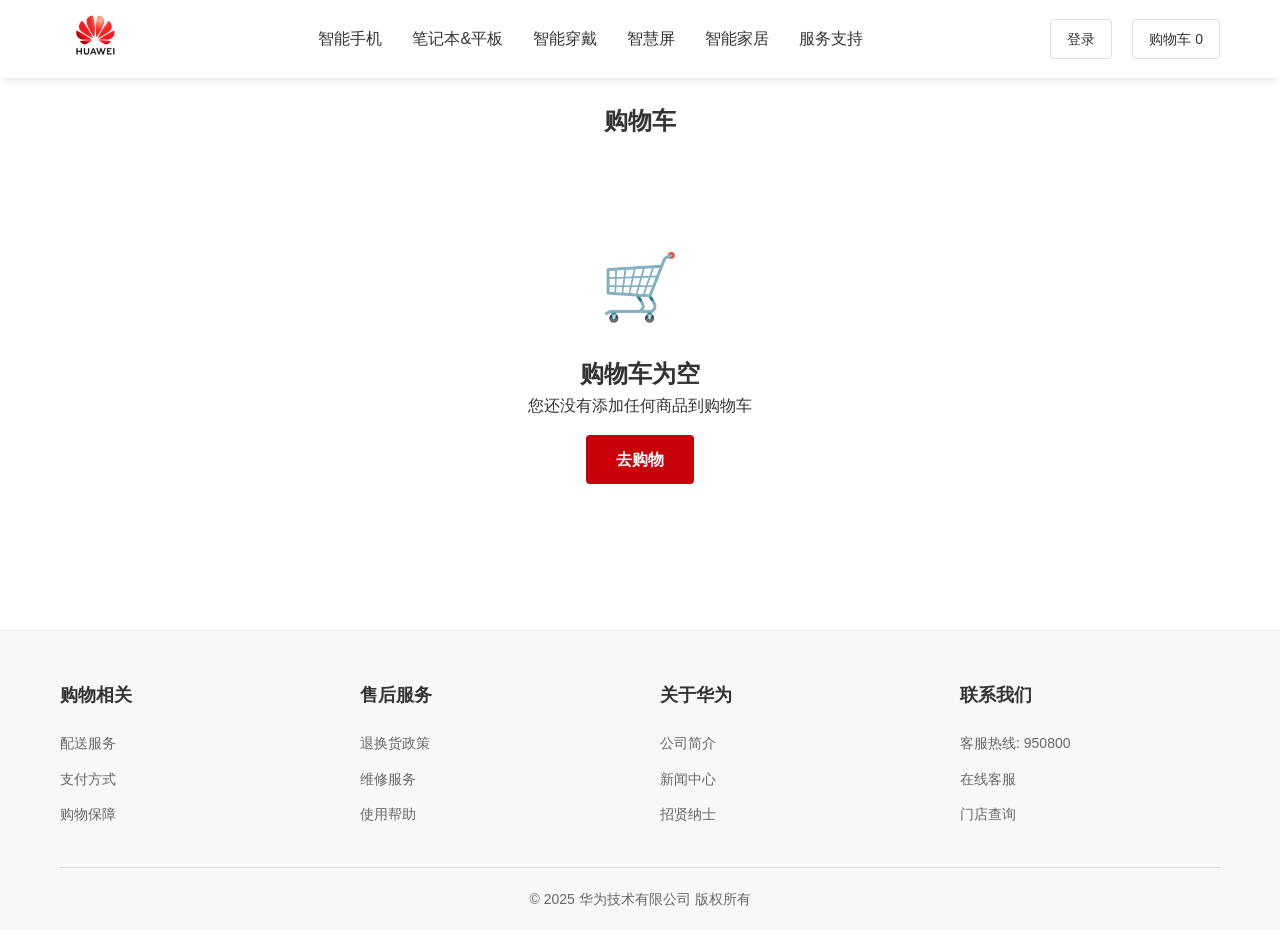
==== commit fd39c18c: "Update cart.html" ====
--- a/cart.html
+++ b/cart.html
@@ -4,9 +4,171 @@
     <meta charset="UTF-8">
     <meta name="viewport" content="width=device-width, initial-scale=1.0">
     <title>购物车 - 华为官方商城</title>
-    <link rel="stylesheet" href="css/main.css">
-    <link rel="icon" href="/myweb/images/favicon.ico">
     <style>
+        /* 在这里粘贴与index.html相同的基础CSS代码 */
+        /* 基础重置和全局样式 */
+        * {
+            margin: 0;
+            padding: 0;
+            box-sizing: border-box;
+        }
+
+        body {
+            font-family: 'Arial', sans-serif;
+            line-height: 1.6;
+            color: #333;
+            background-color: #fff;
+            overflow-x: hidden;
+        }
+
+        .container {
+            max-width: 1200px;
+            margin: 0 auto;
+            padding: 0 20px;
+        }
+
+        /* 头部导航样式 */
+        .main-header {
+            background: #fff;
+            box-shadow: 0 2px 10px rgba(0,0,0,0.1);
+            position: fixed;
+            width: 100%;
+            top: 0;
+            z-index: 1000;
+        }
+
+        .main-header .container {
+            display: flex;
+            justify-content: space-between;
+            align-items: center;
+            padding: 15px 20px;
+        }
+
+        .logo img {
+            height: 40px;
+            width: auto;
+        }
+
+        .nav-list {
+            display: flex;
+            list-style: none;
+            gap: 30px;
+        }
+
+        .nav-list a {
+            text-decoration: none;
+            color: #333;
+            font-weight: 500;
+            transition: color 0.3s;
+            font-size: 16px;
+        }
+
+        .nav-list a:hover,
+        .nav-list a.active {
+            color: #c7000a;
+        }
+
+        .header-actions {
+            display: flex;
+            gap: 20px;
+            align-items: center;
+        }
+
+        .login-btn, .cart-btn {
+            text-decoration: none;
+            color: #333;
+            padding: 8px 16px;
+            border: 1px solid #ddd;
+            border-radius: 4px;
+            transition: all 0.3s;
+            font-size: 14px;
+        }
+
+        .login-btn:hover, .cart-btn:hover {
+            background: #f5f5f5;
+            border-color: #c7000a;
+        }
+
+        .hamburger-menu {
+            display: none;
+            flex-direction: column;
+            cursor: pointer;
+            gap: 3px;
+        }
+
+        .hamburger-menu span {
+            width: 25px;
+            height: 3px;
+            background: #333;
+            transition: 0.3s;
+        }
+
+        /* 页脚样式 */
+        .main-footer {
+            background: #f8f8f8;
+            padding: 50px 0 20px;
+            margin-top: 50px;
+            border-top: 1px solid #eee;
+        }
+
+        .footer-content {
+            display: grid;
+            grid-template-columns: repeat(auto-fit, minmax(250px, 1fr));
+            gap: 40px;
+            margin-bottom: 30px;
+        }
+
+        .footer-section h4 {
+            margin-bottom: 20px;
+            color: #333;
+            font-weight: bold;
+            font-size: 18px;
+        }
+
+        .footer-section ul {
+            list-style: none;
+        }
+
+        .footer-section li {
+            margin-bottom: 10px;
+        }
+
+        .footer-section a {
+            text-decoration: none;
+            color: #666;
+            transition: color 0.3s;
+            font-size: 14px;
+        }
+
+        .footer-section a:hover {
+            color: #c7000a;
+        }
+
+        .footer-bottom {
+            text-align: center;
+            padding-top: 20px;
+            border-top: 1px solid #ddd;
+            color: #666;
+            font-size: 14px;
+        }
+
+        .cta-button {
+            display: inline-block;
+            padding: 12px 30px;
+            background: #c7000a;
+            color: white;
+            text-decoration: none;
+            border-radius: 4px;
+            transition: background 0.3s;
+            font-weight: bold;
+            text-align: center;
+        }
+
+        .cta-button:hover {
+            background: #a00008;
+        }
+
+        /* 购物车特有样式 */
         .cart-container {
             margin-top: 70px;
             padding: 2rem 0;
@@ -28,6 +190,7 @@
             border-radius: 12px;
             padding: 2rem;
             box-shadow: 0 5px 15px rgba(0,0,0,0.1);
+            border: 1px solid #eee;
         }
         
         .cart-item {
@@ -67,6 +230,7 @@
         .item-details p {
             color: #666;
             margin: 0.2rem 0;
+            font-size: 14px;
         }
         
         .quantity-controls {
@@ -85,6 +249,12 @@
             display: flex;
             align-items: center;
             justify-content: center;
+            transition: all 0.3s;
+        }
+
+        .quantity-btn:hover {
+            background: #f5f5f5;
+            border-color: #c7000a;
         }
         
         .quantity-input {
@@ -107,6 +277,11 @@
             border: none;
             cursor: pointer;
             font-size: 1.2rem;
+            transition: color 0.3s;
+        }
+
+        .remove-btn:hover {
+            color: #c7000a;
         }
         
         .cart-summary {
@@ -117,6 +292,7 @@
             height: fit-content;
             position: sticky;
             top: 100px;
+            border: 1px solid #eee;
         }
         
         .summary-row {
@@ -160,15 +336,90 @@
         .empty-cart-icon {
             font-size: 4rem;
             margin-bottom: 1rem;
+            color: #ccc;
+        }
+
+        /* 响应式设计 */
+        @media (max-width: 768px) {
+            .main-header .container {
+                flex-wrap: wrap;
+                padding: 10px 20px;
+            }
+            
+            .nav-list {
+                flex-direction: column;
+                width: 100%;
+                display: none;
+                background: white;
+                position: absolute;
+                top: 100%;
+                left: 0;
+                box-shadow: 0 2px 10px rgba(0,0,0,0.1);
+                padding: 20px 0;
+            }
+            
+            .nav-list.active {
+                display: flex;
+            }
+            
+            .nav-list li {
+                width: 100%;
+                text-align: center;
+                border-bottom: 1px solid #eee;
+            }
+            
+            .nav-list a {
+                display: block;
+                padding: 15px;
+            }
+            
+            .hamburger-menu {
+                display: flex;
+            }
+            
+            .cart-content {
+                grid-template-columns: 1fr;
+            }
+            
+            .cart-item {
+                grid-template-columns: 80px 1fr;
+                gap: 0.5rem;
+            }
+            
+            .item-image {
+                width: 80px;
+                height: 80px;
+            }
+            
+            .quantity-controls, .item-price, .remove-btn {
+                grid-column: 1 / -1;
+                justify-self: start;
+                margin-top: 0.5rem;
+            }
+            
+            .cart-summary {
+                position: static;
+            }
+        }
+
+        /* 动画效果 */
+        @keyframes fadeIn {
+            from { opacity: 0; transform: translateY(20px); }
+            to { opacity: 1; transform: translateY(0); }
+        }
+
+        .fade-in {
+            animation: fadeIn 0.5s ease-in;
         }
     </style>
+    <link rel="icon" href="./images/favicon.ico">
 </head>
 <body>
     <header class="main-header">
         <div class="container">
             <div class="logo">
                 <a href="index.html">
-                    <img src="/myweb/images/v2-7d24d51ddb74c9416b6d4f7e353fb8a5_r.png" alt="华为Logo">
+                    <img src="./images/v2-7d24d51ddb74c9416b6d4f7e353fb8a5_r.png" alt="华为Logo">
                 </a>
             </div>
             <nav class="main-nav">
@@ -247,127 +498,283 @@
         </div>
     </footer>
 
-    <script src="/myweb/main.js"></script>
+    <!-- 内联JavaScript -->
     <script>
+    // 华为商城核心功能
+    (function() {
+        'use strict';
+        
         // 购物车功能
-        let cartItems = JSON.parse(localStorage.getItem('huawei_cart')) || [];
-        
-        function renderCart() {
-            const cartContent = document.getElementById('cart-content');
-            
-            if (cartItems.length === 0) {
+        class ShoppingCart {
+            constructor() {
+                this.items = this.loadFromStorage();
+                this.init();
+            }
+
+            loadFromStorage() {
+                try {
+                    return JSON.parse(localStorage.getItem('huawei_cart')) || [];
+                } catch (error) {
+                    return [];
+                }
+            }
+
+            saveToStorage() {
+                try {
+                    localStorage.setItem('huawei_cart', JSON.stringify(this.items));
+                } catch (error) {
+                    console.error('保存购物车失败:', error);
+                }
+            }
+
+            addItem(product) {
+                const existingItem = this.items.find(item => 
+                    item.id === product.id && 
+                    item.color === product.color && 
+                    item.config === product.config
+                );
+
+                if (existingItem) {
+                    existingItem.quantity += product.quantity || 1;
+                } else {
+                    this.items.push({
+                        ...product,
+                        quantity: product.quantity || 1,
+                        addedAt: new Date().toISOString()
+                    });
+                }
+
+                this.saveToStorage();
+                this.updateUI();
+            }
+
+            removeItem(index) {
+                this.items.splice(index, 1);
+                this.saveToStorage();
+                this.render();
+                this.updateUI();
+            }
+
+            updateQuantity(index, change) {
+                const newQuantity = this.items[index].quantity + change;
+                if (newQuantity < 1) return;
+                
+                this.items[index].quantity = newQuantity;
+                this.saveToStorage();
+                this.render();
+                this.updateUI();
+            }
+
+            updateQuantityInput(index, value) {
+                const newQuantity = parseInt(value);
+                if (newQuantity < 1) return;
+                
+                this.items[index].quantity = newQuantity;
+                this.saveToStorage();
+                this.render();
+                this.updateUI();
+            }
+
+            getTotalCount() {
+                return this.items.reduce((total, item) => total + item.quantity, 0);
+            }
+
+            getTotalPrice() {
+                return this.items.reduce((total, item) => total + (item.price * item.quantity), 0);
+            }
+
+            clear() {
+                this.items = [];
+                this.saveToStorage();
+                this.render();
+                this.updateUI();
+            }
+
+            updateUI() {
+                const totalCount = this.getTotalCount();
+                
+                // 更新购物车计数显示
+                document.querySelectorAll('.cart-count').forEach(element => {
+                    element.textContent = totalCount;
+                });
+            }
+
+            render() {
+                const cartContent = document.getElementById('cart-content');
+                
+                if (this.items.length === 0) {
+                    cartContent.innerHTML = `
+                        <div class="empty-cart">
+                            <div class="empty-cart-icon">🛒</div>
+                            <h2>购物车为空</h2>
+                            <p>您还没有添加任何商品到购物车</p>
+                            <a href="smartphones.html" class="cta-button" style="margin-top: 1rem; display: inline-block;">去购物</a>
+                        </div>
+                    `;
+                    return;
+                }
+                
+                let itemsHTML = '';
+                let subtotal = this.getTotalPrice();
+                
+                this.items.forEach((item, index) => {
+                    const itemTotal = item.price * item.quantity;
+                    
+                    itemsHTML += `
+                        <div class="cart-item">
+                            <div class="item-image">
+                                <img src="${item.image || './images/default-product.jpg'}" alt="${item.name}">
+                            </div>
+                            <div class="item-details">
+                                <h3>${item.name}</h3>
+                                <p>颜色：${item.color || '默认'}</p>
+                                <p>版本：${item.config || '标准版'}</p>
+                            </div>
+                            <div class="quantity-controls">
+                                <button class="quantity-btn" onclick="window.huaweiStore.cart.updateQuantity(${index}, -1)">-</button>
+                                <input type="number" class="quantity-input" value="${item.quantity}" min="1" onchange="window.huaweiStore.cart.updateQuantityInput(${index}, this.value)">
+                                <button class="quantity-btn" onclick="window.huaweiStore.cart.updateQuantity(${index}, 1)">+</button>
+                            </div>
+                            <div class="item-price">¥${itemTotal}</div>
+                            <button class="remove-btn" onclick="window.huaweiStore.cart.removeItem(${index})">×</button>
+                        </div>
+                    `;
+                });
+                
                 cartContent.innerHTML = `
-                    <div class="empty-cart">
-                        <div class="empty-cart-icon">🛒</div>
-                        <h2>购物车为空</h2>
-                        <p>您还没有添加任何商品到购物车</p>
-                        <a href="/myweb/smartphones.html" class="cta-button" style="margin-top: 1rem;">去购物</a>
+                    <div class="cart-content">
+                        <div class="cart-items">
+                            ${itemsHTML}
+                        </div>
+                        <div class="cart-summary">
+                            <h3>订单摘要</h3>
+                            <div class="summary-row">
+                                <span>小计</span>
+                                <span>¥${subtotal}</span>
+                            </div>
+                            <div class="summary-row">
+                                <span>运费</span>
+                                <span>免费</span>
+                            </div>
+                            <div class="summary-row">
+                                <span>优惠</span>
+                                <span>-¥0</span>
+                            </div>
+                            <div class="summary-row summary-total">
+                                <span>总计</span>
+                                <span>¥${subtotal}</span>
+                            </div>
+                            <button class="checkout-btn" onclick="window.huaweiStore.checkout()">立即结算</button>
+                            <div style="text-align: center; margin-top: 1rem;">
+                                <a href="smartphones.html" style="color: #666; text-decoration: none;">继续购物</a>
+                            </div>
+                        </div>
                     </div>
                 `;
-                return;
-            }
-            
-            let itemsHTML = '';
-            let subtotal = 0;
-            
-            cartItems.forEach((item, index) => {
-                const itemTotal = item.price * item.quantity;
-                subtotal += itemTotal;
-                
-                itemsHTML += `
-                    <div class="cart-item">
-                        <div class="item-image">
-                            <img src="${item.image}" alt="${item.name}">
-                        </div>
-                        <div class="item-details">
-                            <h3>${item.name}</h3>
-                            <p>颜色：${item.color}</p>
-                            <p>版本：${item.config}</p>
-                        </div>
-                        <div class="quantity-controls">
-                            <button class="quantity-btn" onclick="updateQuantity(${index}, -1)">-</button>
-                            <input type="number" class="quantity-input" value="${item.quantity}" min="1" onchange="updateQuantityInput(${index}, this.value)">
-                            <button class="quantity-btn" onclick="updateQuantity(${index}, 1)">+</button>
-                        </div>
-                        <div class="item-price">¥${itemTotal}</div>
-                        <button class="remove-btn" onclick="removeItem(${index})">×</button>
+            }
+
+            init() {
+                this.render();
+                this.updateUI();
+            }
+        }
+
+        // 移动菜单功能
+        class MobileMenu {
+            constructor() {
+                this.init();
+            }
+
+            init() {
+                const hamburger = document.querySelector('.hamburger-menu');
+                const navList = document.querySelector('.nav-list');
+                
+                if (hamburger && navList) {
+                    hamburger.addEventListener('click', () => {
+                        navList.classList.toggle('active');
+                        hamburger.classList.toggle('active');
+                    });
+
+                    // 点击外部关闭菜单
+                    document.addEventListener('click', (e) => {
+                        if (!hamburger.contains(e.target) && !navList.contains(e.target)) {
+                            navList.classList.remove('active');
+                            hamburger.classList.remove('active');
+                        }
+                    });
+                }
+            }
+        }
+
+        // 主应用类
+        class HuaweiStore {
+            constructor() {
+                this.cart = new ShoppingCart();
+                this.mobileMenu = new MobileMenu();
+                this.init();
+            }
+
+            init() {
+                console.log('华为购物车页面初始化完成');
+                document.body.classList.add('fade-in');
+            }
+
+            checkout() {
+                if (this.cart.items.length === 0) {
+                    alert('购物车为空，无法结算');
+                    return;
+                }
+                
+                alert('结算功能将在实际项目中实现\n总金额：¥' + this.cart.getTotalPrice());
+                // 实际项目中这里会跳转到结算页面
+            }
+        }
+
+        // 全局函数
+        window.addToCart = function(product) {
+            if (window.huaweiStore && window.huaweiStore.cart) {
+                window.huaweiStore.cart.addItem(product);
+                
+                // 显示添加成功提示
+                const notification = document.createElement('div');
+                notification.innerHTML = `
+                    <div style="padding: 10px;">
+                        <strong>✅ 已添加到购物车</strong>
+                        <p style="margin: 5px 0;">${product.name}</p>
                     </div>
                 `;
-            });
-            
-            cartContent.innerHTML = `
-                <div class="cart-content">
-                    <div class="cart-items">
-                        ${itemsHTML}
-                    </div>
-                    <div class="cart-summary">
-                        <h3>订单摘要</h3>
-                        <div class="summary-row">
-                            <span>小计</span>
-                            <span>¥${subtotal}</span>
-                        </div>
-                        <div class="summary-row">
-                            <span>运费</span>
-                            <span>免费</span>
-                        </div>
-                        <div class="summary-row">
-                            <span>优惠</span>
-                            <span>-¥0</span>
-                        </div>
-                        <div class="summary-row summary-total">
-                            <span>总计</span>
-                            <span>¥${subtotal}</span>
-                        </div>
-                        <button class="checkout-btn" onclick="checkout()">立即结算</button>
-                        <div style="text-align: center; margin-top: 1rem;">
-                            <a href="smartphones.html" style="color: #666; text-decoration: none;">继续购物</a>
-                        </div>
-                    </div>
-                </div>
-            `;
-            
-            updateCartCount();
-        }
-        
-        function updateQuantity(index, change) {
-            const newQuantity = cartItems[index].quantity + change;
-            if (newQuantity < 1) return;
-            
-            cartItems[index].quantity = newQuantity;
-            localStorage.setItem('huawei_cart', JSON.stringify(cartItems));
-            renderCart();
-        }
-        
-        function updateQuantityInput(index, value) {
-            const newQuantity = parseInt(value);
-            if (newQuantity < 1) return;
-            
-            cartItems[index].quantity = newQuantity;
-            localStorage.setItem('huawei_cart', JSON.stringify(cartItems));
-            renderCart();
-        }
-        
-        function removeItem(index) {
-            cartItems.splice(index, 1);
-            localStorage.setItem('huawei_cart', JSON.stringify(cartItems));
-            renderCart();
-        }
-        
-        function checkout() {
-            alert('结算功能将在实际项目中实现');
-            // 实际项目中这里会跳转到结算页面
-        }
-        
-        function updateCartCount() {
-            const totalItems = cartItems.reduce((total, item) => total + item.quantity, 0);
-            document.querySelector('.cart-count').textContent = totalItems;
-        }
-        
-        // 初始化页面
+                
+                notification.style.cssText = `
+                    position: fixed;
+                    top: 100px;
+                    right: 20px;
+                    background: white;
+                    border: 2px solid #c7000a;
+                    border-radius: 8px;
+                    padding: 0;
+                    box-shadow: 0 5px 15px rgba(0,0,0,0.2);
+                    z-index: 10000;
+                    animation: slideIn 0.3s ease-out;
+                    max-width: 300px;
+                `;
+
+                document.body.appendChild(notification);
+
+                setTimeout(() => {
+                    if (notification.parentNode) {
+                        notification.parentNode.removeChild(notification);
+                    }
+                }, 3000);
+            }
+        };
+
+        // 初始化
         document.addEventListener('DOMContentLoaded', function() {
-            renderCart();
+            window.huaweiStore = new HuaweiStore();
+            console.log('华为购物车页面加载完成');
         });
+
+    })();
     </script>
 </body>
 </html>
-
